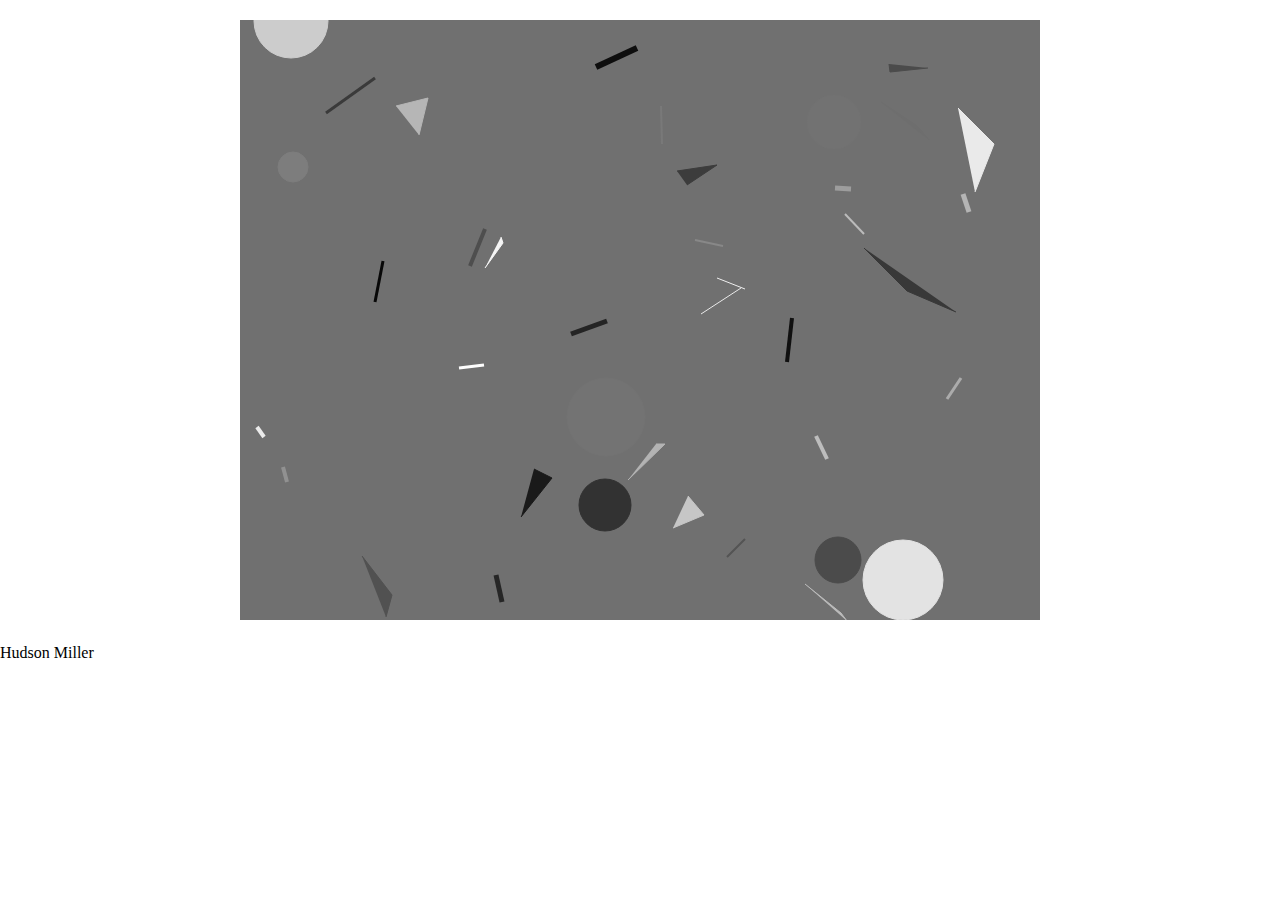
==== docs/index.html @ ea62c36c "ready" ====
<!DOCTYPE html><html><head>
    <meta charset="utf-8">
    <meta http-equiv="X-UA-Compatible" content="IE=edge">
    <meta name="viewport" content="width=device-width, initial-scale=1.0">
    <meta name="scaffolded-by" content="https://github.com/google/stagehand">
    <title></title>
    <link rel="stylesheet" href="styles.css">
    <link rel="icon" href="favicon.ico">
    <script defer="" src="main.dart.js"></script>
    
</head>

<body>

  <div id="output"></div>
    <div>Hudson Miller</div>


</body></html>
---- docs/styles.css ----
@import url(https://fonts.googleapis.com/css?family=Roboto);

html, body {
  width: 100%;
  height: 100%;
  margin: 0;
  padding: 0;
}

#output {
  padding: 20px;
  text-align: center;
}
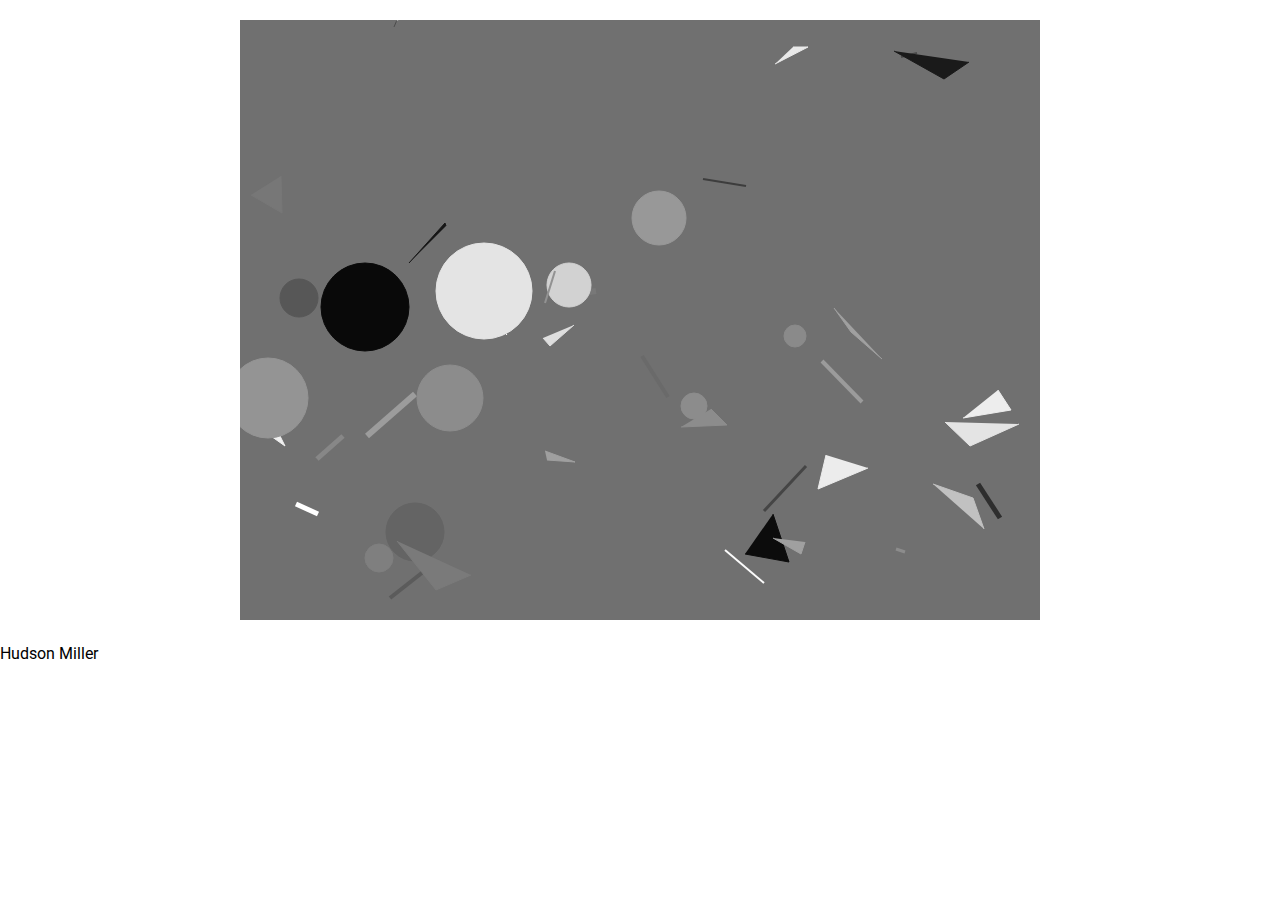
==== commit 267ec5ee: "should fix things for edge" ====
--- a/docs/index.html
+++ b/docs/index.html
@@ -5,7 +5,6 @@
     <meta name="scaffolded-by" content="https://github.com/google/stagehand">
     <title></title>
     <link rel="stylesheet" href="styles.css">
-    <link rel="icon" href="favicon.ico">
     <script defer="" src="main.dart.js"></script>
     
 </head>
--- a/docs/styles.css
+++ b/docs/styles.css
@@ -5,6 +5,7 @@
   height: 100%;
   margin: 0;
   padding: 0;
+  font-family: 'Roboto', sans-serif;
 }
 
 #output {
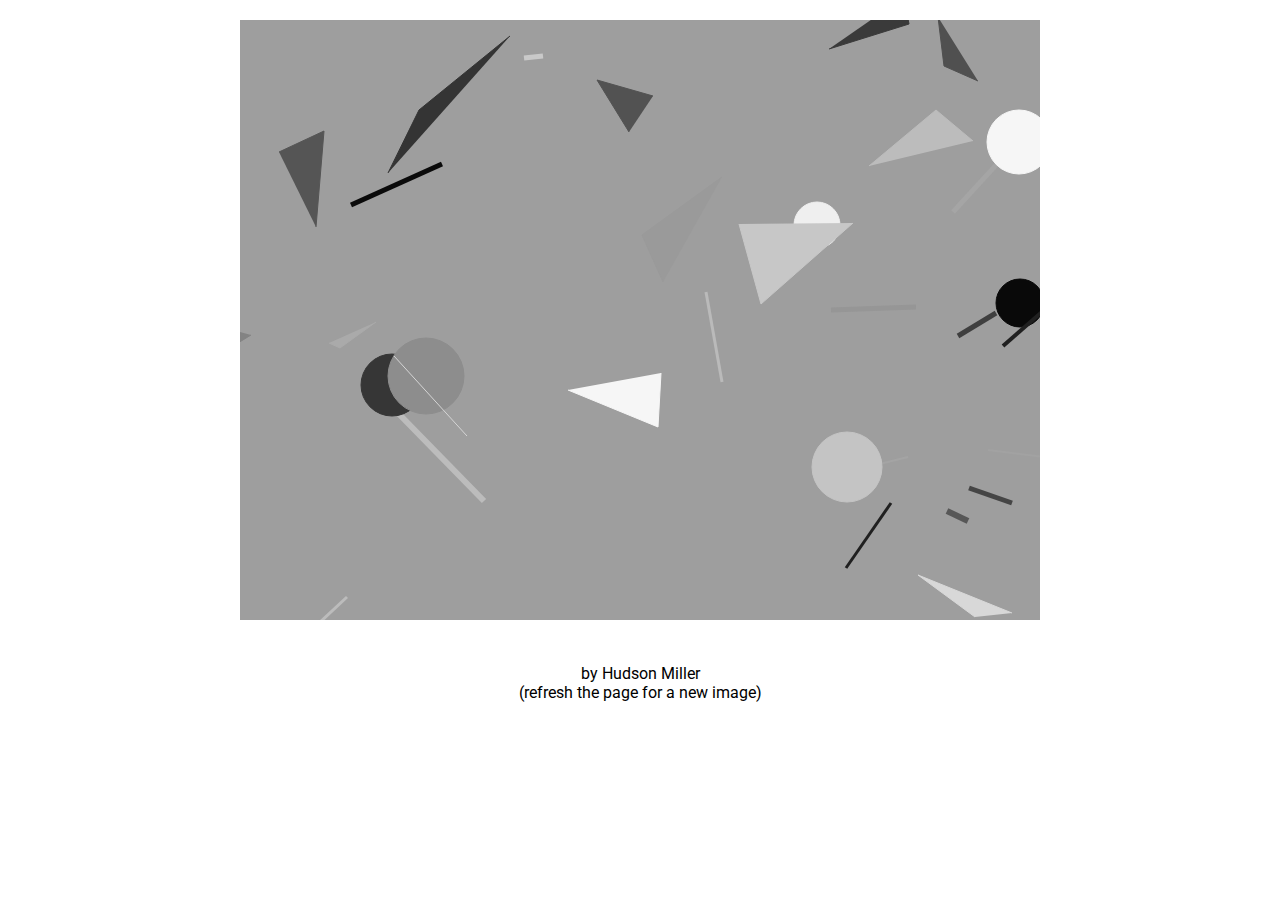
==== commit 05434e71: "added colors (sometimes)" ====
--- a/docs/index.html
+++ b/docs/index.html
@@ -12,7 +12,8 @@
 <body>
 
   <div id="output"></div>
-    <div>Hudson Miller</div>
+  <div>by Hudson Miller<br>
+  (refresh the page for a new image)</div>
 
 
 </body></html>--- a/docs/styles.css
+++ b/docs/styles.css
@@ -8,7 +8,7 @@
   font-family: 'Roboto', sans-serif;
 }
 
-#output {
+div {
   padding: 20px;
   text-align: center;
 }
